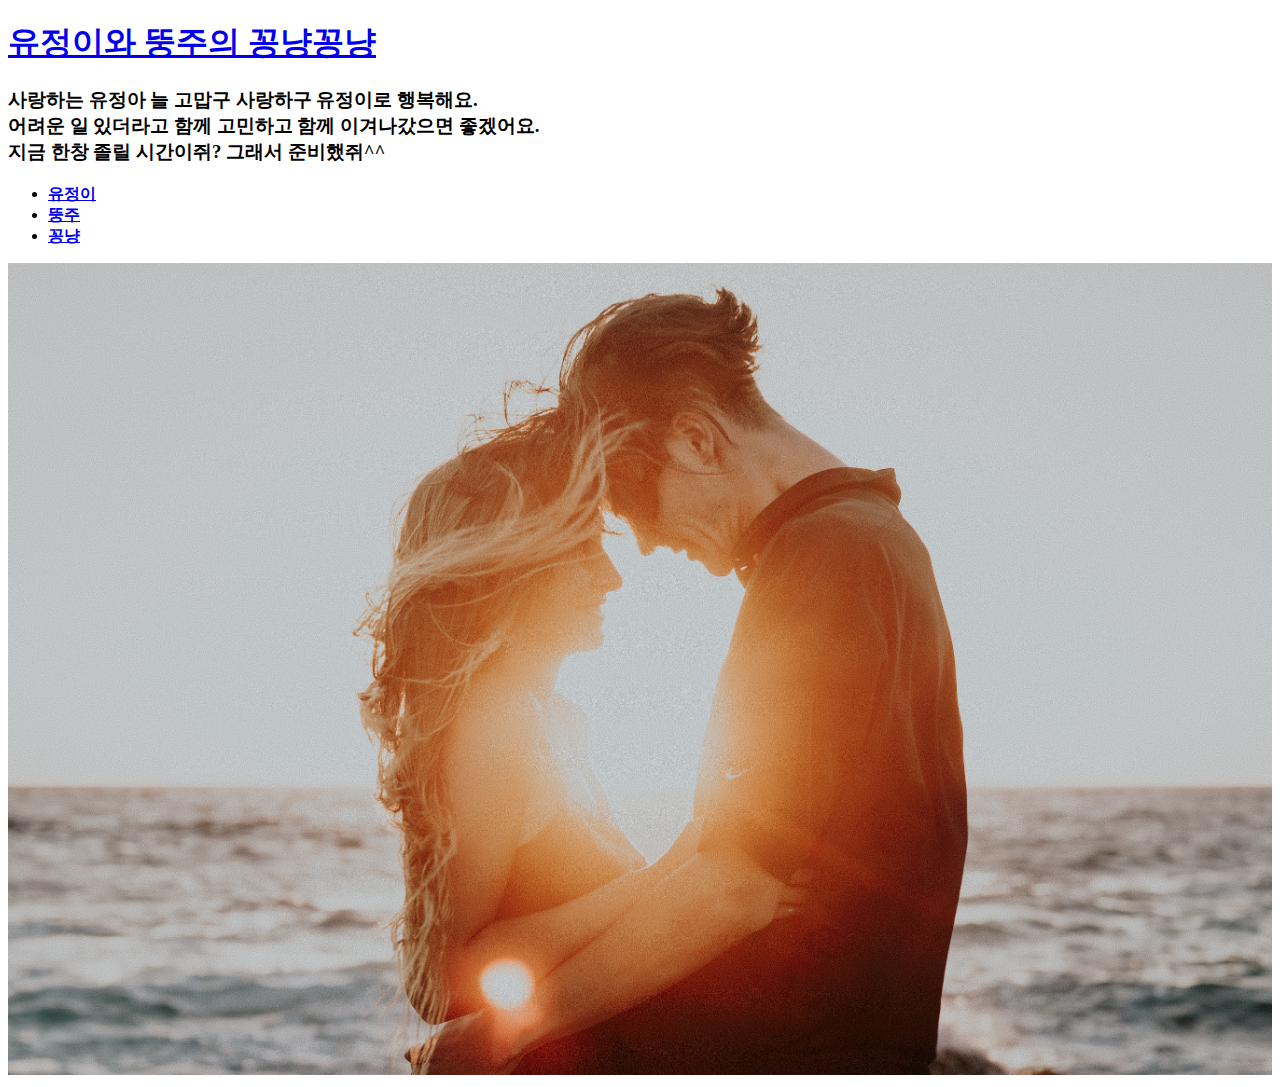
==== HOME.html @ 65cb87dd "first version" ====
<!DOCTYPE html>
<html>
  <head>
    <meta charset="utf-8">
    <title>강블리님~ 사랑해요</title>
  </head>

  <body>
  <h1><a href="HOME.html">유정이와 뚱주의 꽁냥꽁냥</a></h1>
  <p><h3>사랑하는 유정아 늘 고맙구 사랑하구 유정이로 행복해요.
    <br>어려운 일 있더라고 함께 고민하고 함께 이겨나갔으면 좋겠어요.
    <br>지금 한창 졸릴 시간이쥐? 그래서 준비했쥐^^</h3></p>
  <ul>
    <li><a href="YOUJUNG.html"><strong>유정이</strong></a></li>
    <li><a href="DONGJU.html"><strong>뚱주</strong></a></li>
    <li><a href="OURLOVE.html"><strong>꽁냥</strong></a></li>
  </ul>

  <img src="love.jpg" width="100%">
  </body>
</html>
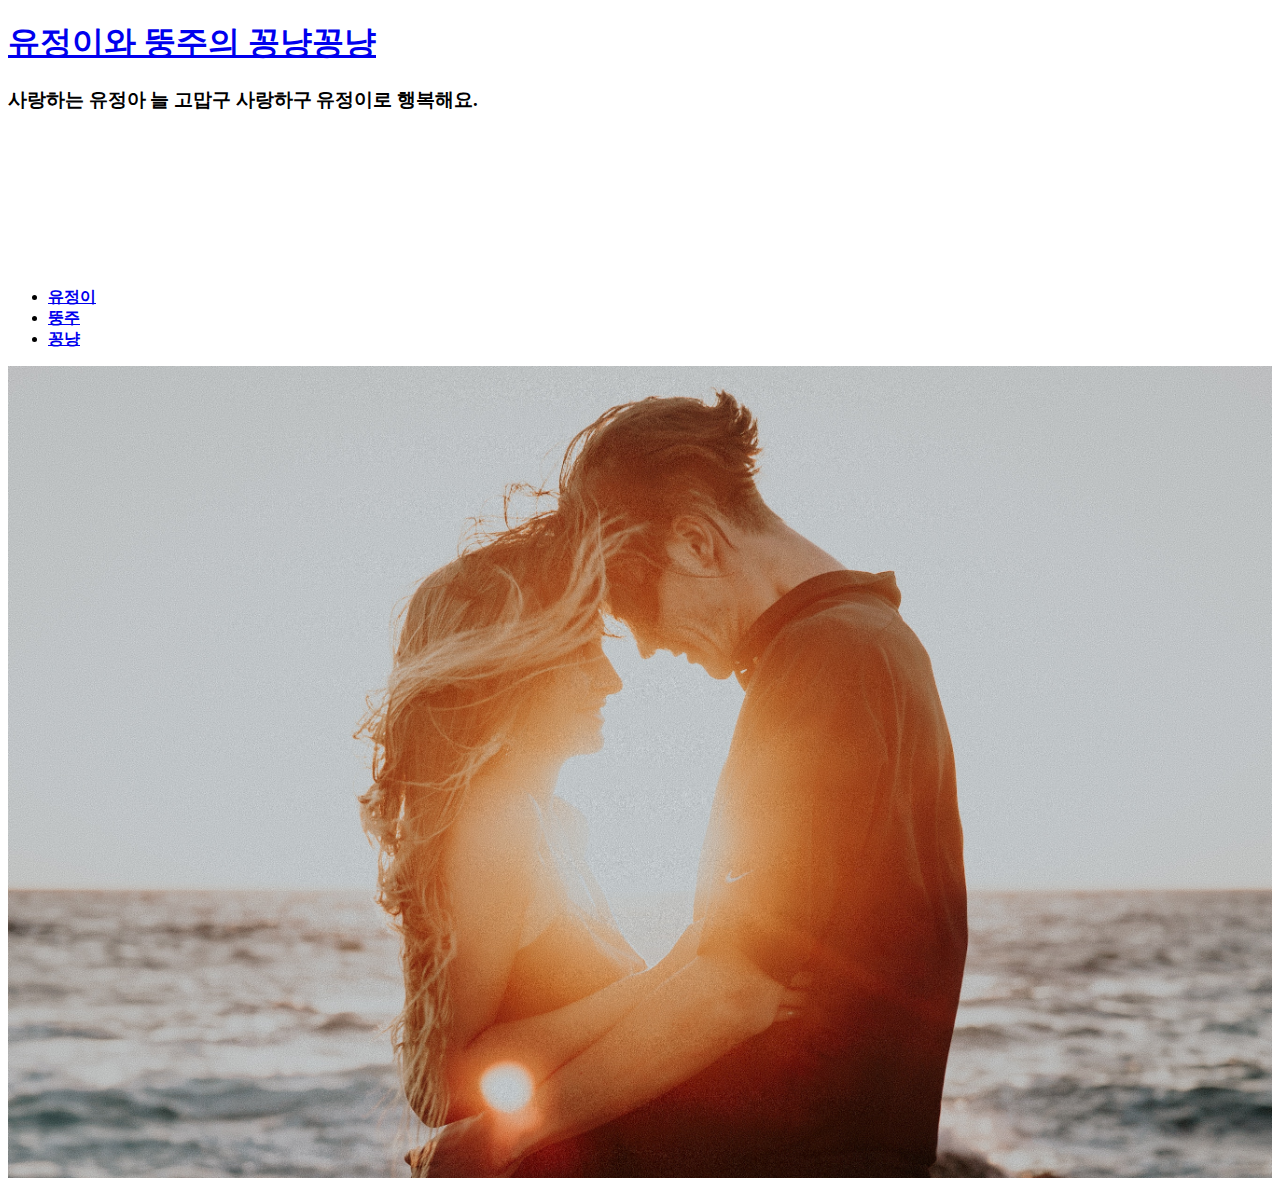
==== commit 2bf502f8: "Add files via upload" ====
--- a/HOME.html
+++ b/HOME.html
@@ -8,8 +8,30 @@
   <body>
   <h1><a href="HOME.html">유정이와 뚱주의 꽁냥꽁냥</a></h1>
   <p><h3>사랑하는 유정아 늘 고맙구 사랑하구 유정이로 행복해요.
-    <br>어려운 일 있더라고 함께 고민하고 함께 이겨나갔으면 좋겠어요.
-    <br>지금 한창 졸릴 시간이쥐? 그래서 준비했쥐^^</h3></p>
+
+    <br><iframe width="300" height="150" src="https://www.youtube.com/embed/QL7IUV6WwFk" frameborder="0" allow="accelerometer; autoplay; encrypted-media; gyroscope; picture-in-picture" allowfullscreen></iframe></h3></p>
+    <p>
+      <div id="disqus_thread"></div>
+<script>
+
+/**
+*  RECOMMENDED CONFIGURATION VARIABLES: EDIT AND UNCOMMENT THE SECTION BELOW TO INSERT DYNAMIC VALUES FROM YOUR PLATFORM OR CMS.
+*  LEARN WHY DEFINING THESE VARIABLES IS IMPORTANT: https://disqus.com/admin/universalcode/#configuration-variables*/
+/*
+var disqus_config = function () {
+this.page.url = PAGE_URL;  // Replace PAGE_URL with your page's canonical URL variable
+this.page.identifier = PAGE_IDENTIFIER; // Replace PAGE_IDENTIFIER with your page's unique identifier variable
+};
+*/
+(function() { // DON'T EDIT BELOW THIS LINE
+var d = document, s = d.createElement('script');
+s.src = 'https://gangbeulri.disqus.com/embed.js';
+s.setAttribute('data-timestamp', +new Date());
+(d.head || d.body).appendChild(s);
+})();
+</script>
+<noscript>Please enable JavaScript to view the <a href="https://disqus.com/?ref_noscript">comments powered by Disqus.</a></noscript>
+</p>
   <ul>
     <li><a href="YOUJUNG.html"><strong>유정이</strong></a></li>
     <li><a href="DONGJU.html"><strong>뚱주</strong></a></li>
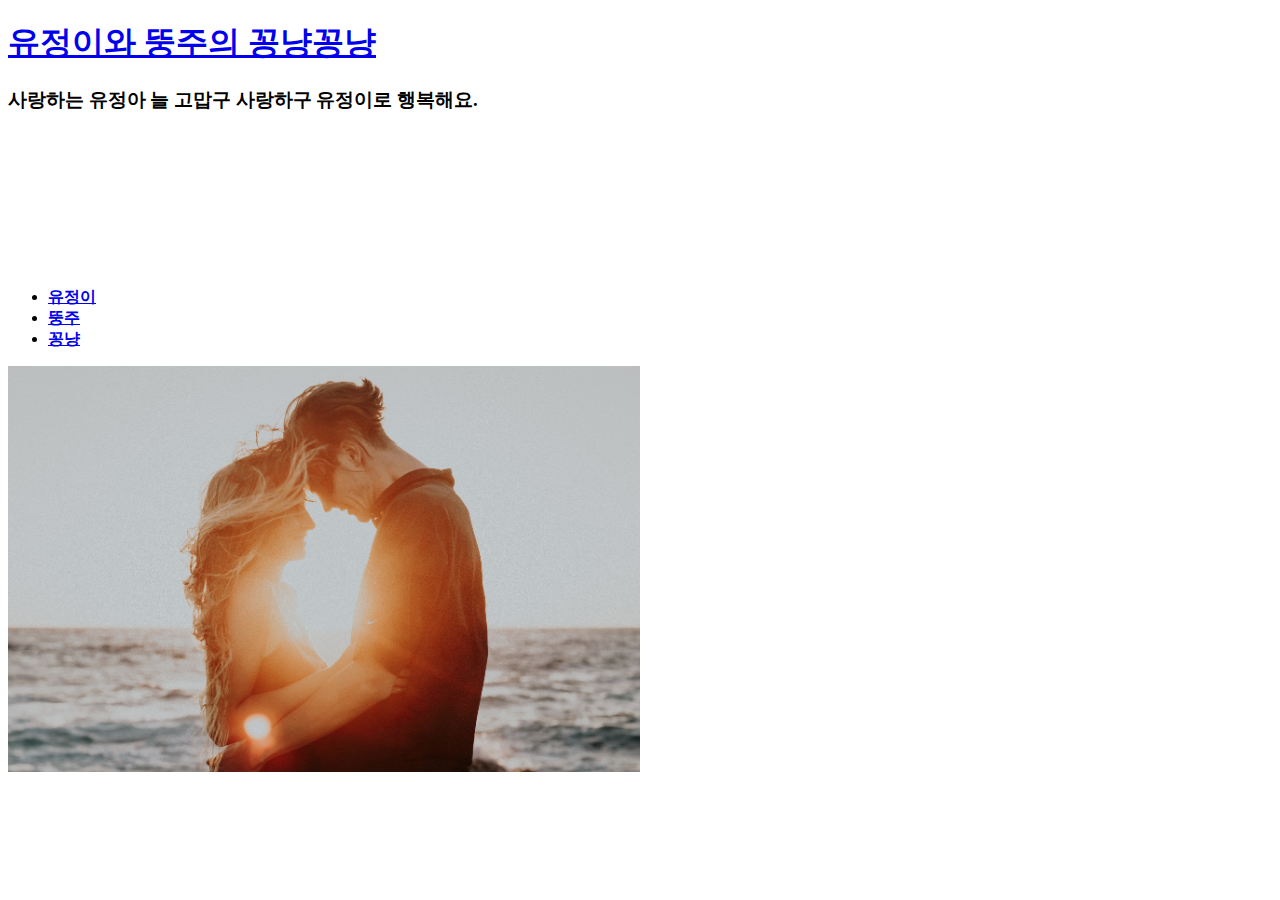
==== commit c1bab2a5: "Add files via upload" ====
--- a/HOME.html
+++ b/HOME.html
@@ -32,12 +32,29 @@
 </script>
 <noscript>Please enable JavaScript to view the <a href="https://disqus.com/?ref_noscript">comments powered by Disqus.</a></noscript>
 </p>
+
+<p>
+  <!--Start of Tawk.to Script-->
+  <script type="text/javascript">
+  var Tawk_API=Tawk_API||{}, Tawk_LoadStart=new Date();
+  (function(){
+  var s1=document.createElement("script"),s0=document.getElementsByTagName("script")[0];
+  s1.async=true;
+  s1.src='https://embed.tawk.to/5c7784d6a726ff2eea59d9f7/default';
+  s1.charset='UTF-8';
+  s1.setAttribute('crossorigin','*');
+  s0.parentNode.insertBefore(s1,s0);
+  })();
+  </script>
+  <!--End of Tawk.to Script-->
+</p>
+
   <ul>
     <li><a href="YOUJUNG.html"><strong>유정이</strong></a></li>
     <li><a href="DONGJU.html"><strong>뚱주</strong></a></li>
     <li><a href="OURLOVE.html"><strong>꽁냥</strong></a></li>
   </ul>
 
-  <img src="love.jpg" width="100%">
+  <img src="love.jpg" width="50%">
   </body>
 </html>
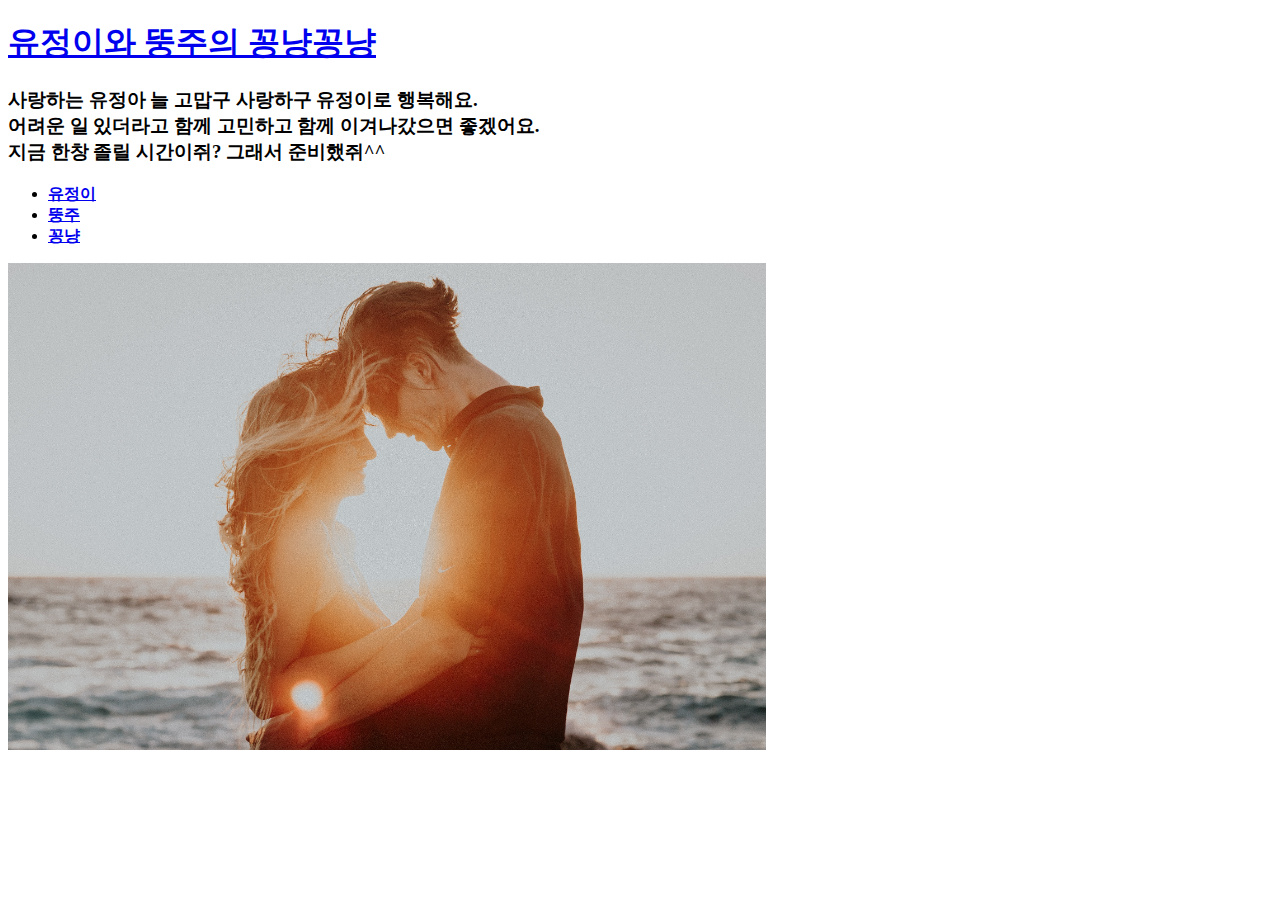
==== commit 6623bfc4: "Add files via upload" ====
--- a/HOME.html
+++ b/HOME.html
@@ -8,10 +8,16 @@
   <body>
   <h1><a href="HOME.html">유정이와 뚱주의 꽁냥꽁냥</a></h1>
   <p><h3>사랑하는 유정아 늘 고맙구 사랑하구 유정이로 행복해요.
+    <br>어려운 일 있더라고 함께 고민하고 함께 이겨나갔으면 좋겠어요.
+    <br>지금 한창 졸릴 시간이쥐? 그래서 준비했쥐^^</h3></p>
+  <ul>
+    <li><a href="YOUJUNG.html"><strong>유정이</strong></a></li>
+    <li><a href="DONGJU.html"><strong>뚱주</strong></a></li>
+    <li><a href="OURLOVE.html"><strong>꽁냥</strong></a></li>
+  </ul>
 
-    <br><iframe width="300" height="150" src="https://www.youtube.com/embed/QL7IUV6WwFk" frameborder="0" allow="accelerometer; autoplay; encrypted-media; gyroscope; picture-in-picture" allowfullscreen></iframe></h3></p>
-    <p>
-      <div id="disqus_thread"></div>
+<p>
+  <div id="disqus_thread"></div>
 <script>
 
 /**
@@ -31,30 +37,8 @@
 })();
 </script>
 <noscript>Please enable JavaScript to view the <a href="https://disqus.com/?ref_noscript">comments powered by Disqus.</a></noscript>
+
 </p>
-
-<p>
-  <!--Start of Tawk.to Script-->
-  <script type="text/javascript">
-  var Tawk_API=Tawk_API||{}, Tawk_LoadStart=new Date();
-  (function(){
-  var s1=document.createElement("script"),s0=document.getElementsByTagName("script")[0];
-  s1.async=true;
-  s1.src='https://embed.tawk.to/5c7784d6a726ff2eea59d9f7/default';
-  s1.charset='UTF-8';
-  s1.setAttribute('crossorigin','*');
-  s0.parentNode.insertBefore(s1,s0);
-  })();
-  </script>
-  <!--End of Tawk.to Script-->
-</p>
-
-  <ul>
-    <li><a href="YOUJUNG.html"><strong>유정이</strong></a></li>
-    <li><a href="DONGJU.html"><strong>뚱주</strong></a></li>
-    <li><a href="OURLOVE.html"><strong>꽁냥</strong></a></li>
-  </ul>
-
-  <img src="love.jpg" width="50%">
+  <img src="love.jpg" width="60%">
   </body>
 </html>
